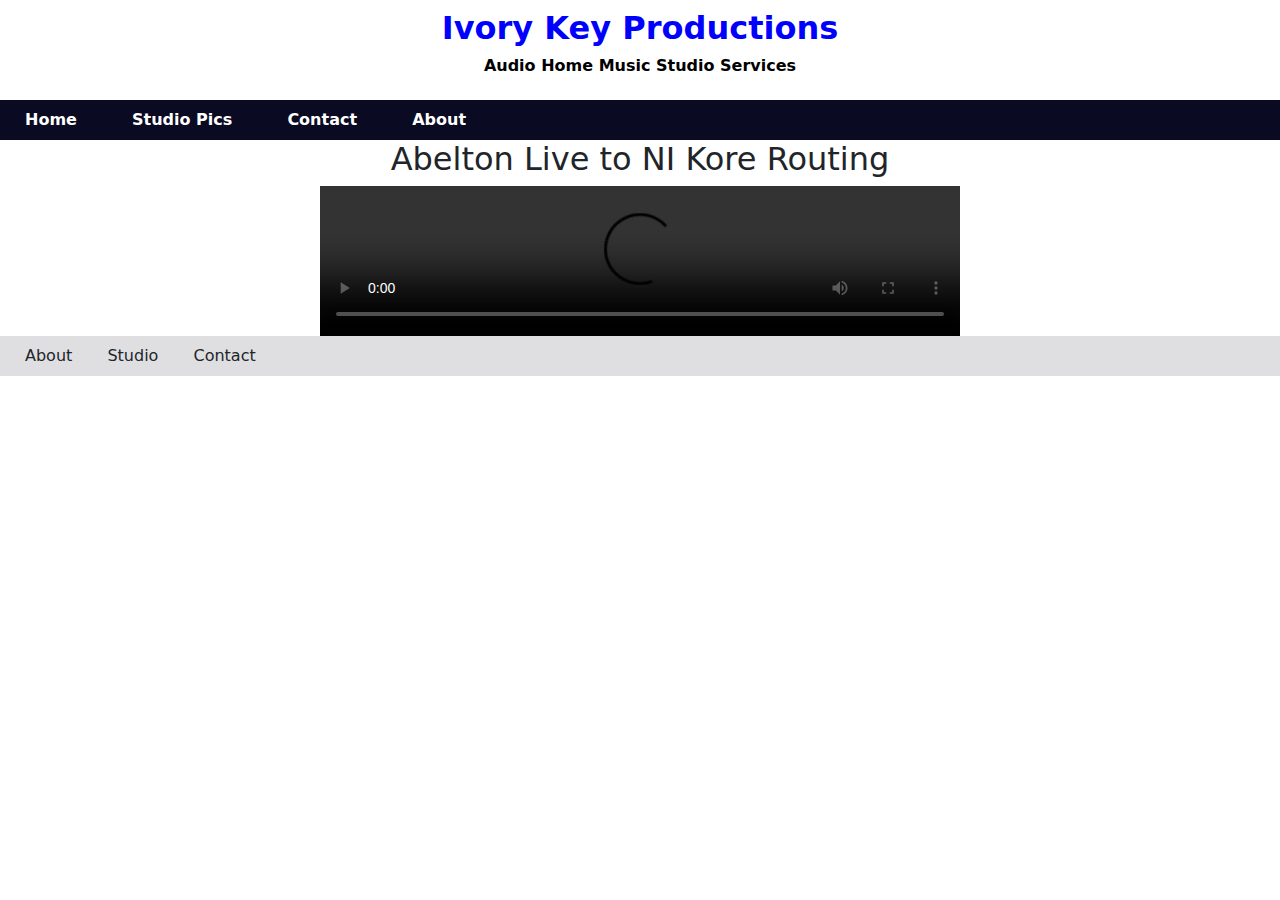
==== abelton_routing.html @ 4c019f06 "Updates" ====
﻿<!DOCTYPE html>
<html>
<head>
    <meta charset="utf-8">
    <link rel="stylesheet" href="css/style.css">
    <link href="https://cdn.jsdelivr.net/npm/bootstrap@5.1.3/dist/css/bootstrap.min.css" rel="stylesheet">
    <script src="https://cdn.jsdelivr.net/npm/bootstrap@5.1.3/dist/js/bootstrap.bundle.min.js"></script>
    <title>Ivory Key Productions</title>
    <link rel="icon" type="image/x-icon" href="/images/favicon.png">
    <script src="components/header.js" type="text/javascript" defer></script>
    <script src="components/footer.js" type="text/javascript" defer></script>
    <style>
        h2 {
            text-align: center;
        }
    </style>
</head>
<body>
    <header-component></header-component>
    <h2>Abelton Live to NI Kore Routing</h2>
    <div class="video">
        <video controls autoplay>
            <source src="videos/K2 Routing Abelton.mp4" type="video/mp4">
        </video>
    </div>
    <footer-component></footer-component>
</body>
</html>
---- css/style.css ----
﻿body {
    font: normal normal 13px Arial, Tahoma, Helvetica, FreeSans, sans-serif;
    color: #666666;
    background: #3d85c6 none repeat-x scroll top left;
}
body {
    background: url(https://www.capegynaecologist.co.za/wp-content/uploads/2017/07/top-vid.jpg) no-repeat center center fixed;
    color: blue background-size: cover;
}

h1 {
    color: blue;
    text-align: center;
}

h3 {
    color: black;
    text-align: center;
}

video {
    width: 50%;
    height: auto;
    display: block;
    margin: 0 auto;
    /*border: 1px solid #666;*/
}
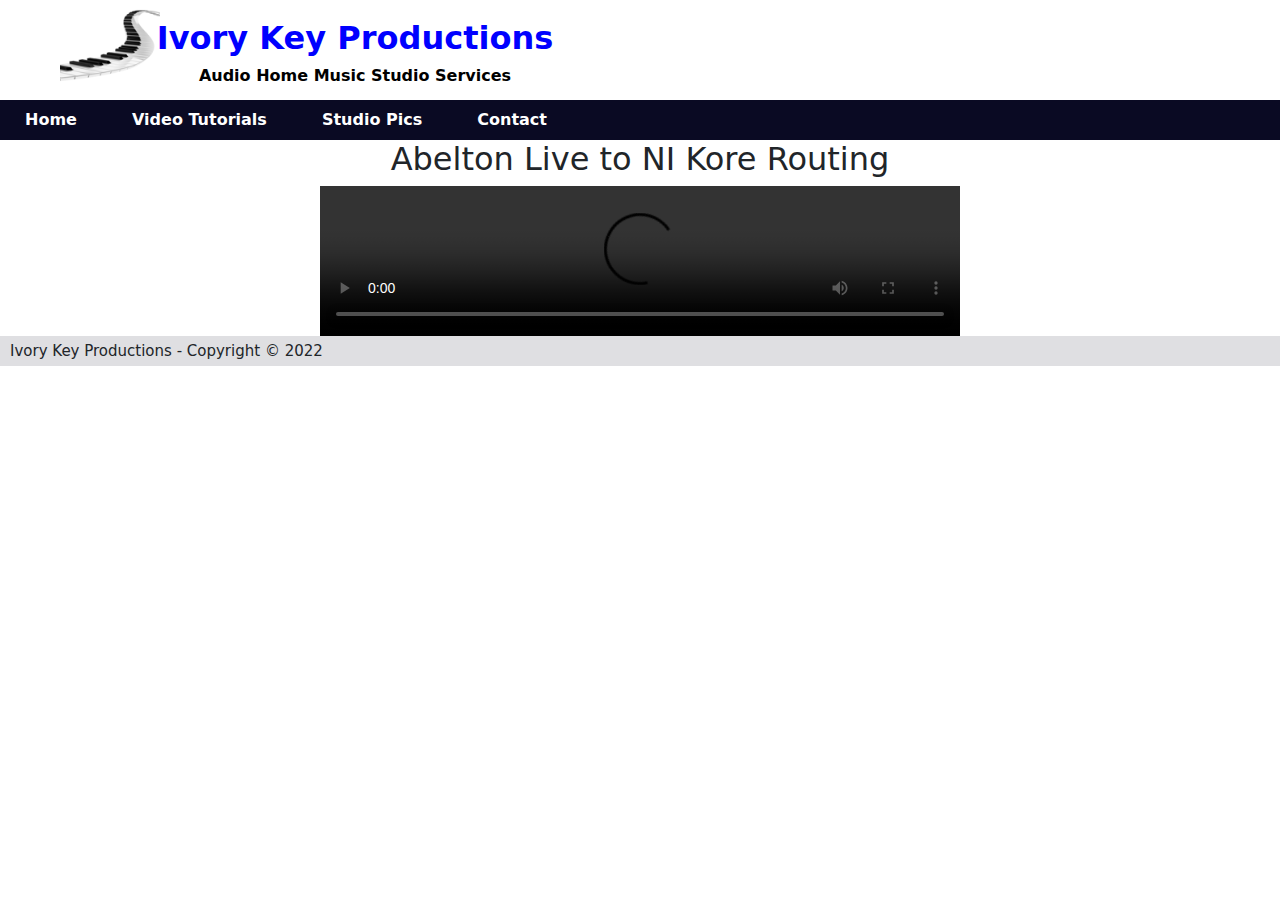
==== commit 6e133b00: "Contact page" ====
--- a/abelton_routing.html
+++ b/abelton_routing.html
@@ -6,7 +6,7 @@
     <link href="https://cdn.jsdelivr.net/npm/bootstrap@5.1.3/dist/css/bootstrap.min.css" rel="stylesheet">
     <script src="https://cdn.jsdelivr.net/npm/bootstrap@5.1.3/dist/js/bootstrap.bundle.min.js"></script>
     <title>Ivory Key Productions</title>
-    <link rel="icon" type="image/x-icon" href="/images/favicon.png">
+    <link rel="icon" type="image/x-icon" href="images/favicon.png">
     <script src="components/header.js" type="text/javascript" defer></script>
     <script src="components/footer.js" type="text/javascript" defer></script>
     <style>
--- a/css/style.css
+++ b/css/style.css
@@ -13,9 +13,12 @@
     text-align: center;
 }
 
-h3 {
-    color: black;
-    text-align: center;
+.video-page {
+    width: 75%;
+    height: auto;
+    display: block;
+    margin: 0 auto;
+    left: -50%;
 }
 
 video {
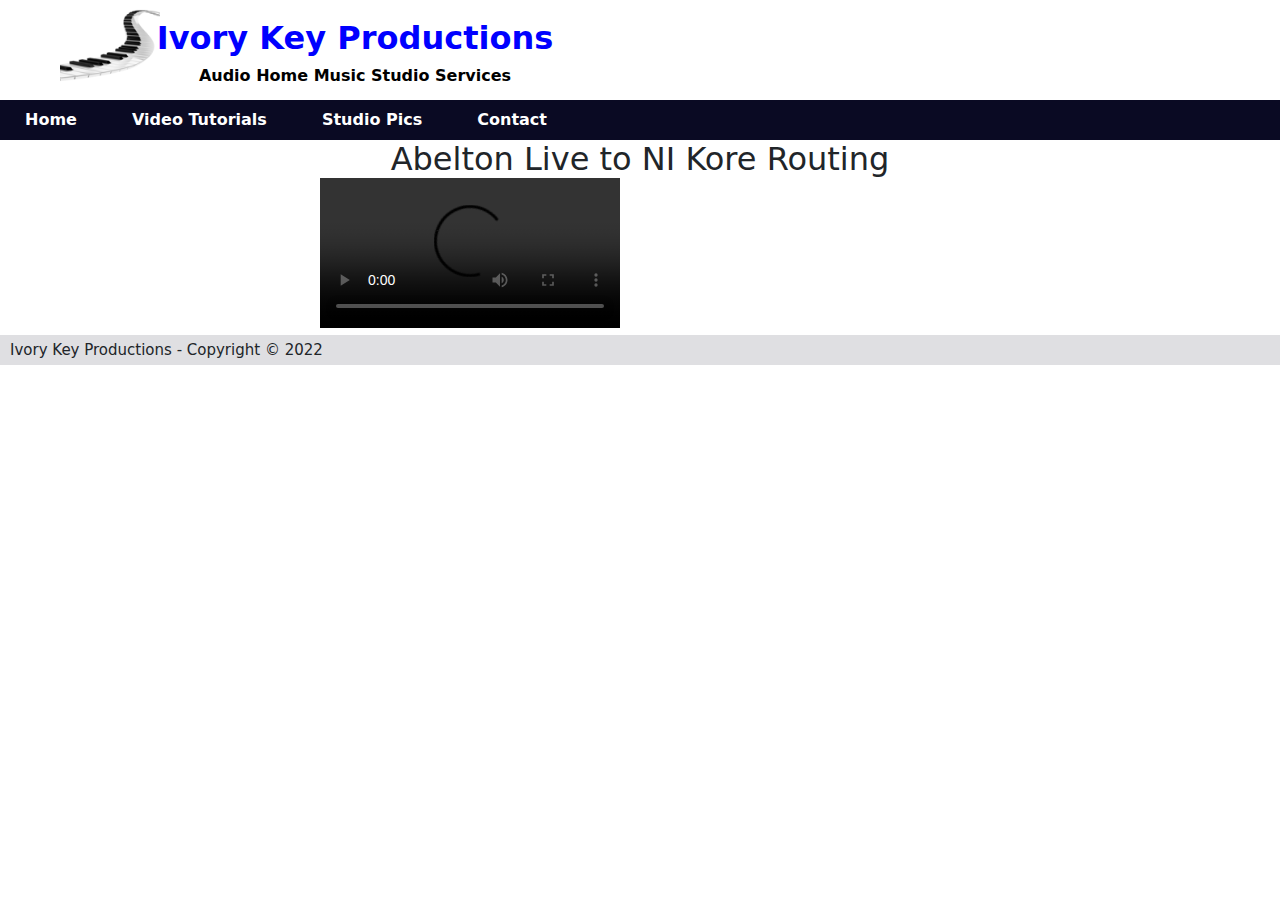
==== commit 27fada47: "Reformatted" ====
--- a/abelton_routing.html
+++ b/abelton_routing.html
@@ -9,15 +9,10 @@
     <link rel="icon" type="image/x-icon" href="images/favicon.png">
     <script src="components/header.js" type="text/javascript" defer></script>
     <script src="components/footer.js" type="text/javascript" defer></script>
-    <style>
-        h2 {
-            text-align: center;
-        }
-    </style>
 </head>
 <body>
     <header-component></header-component>
-    <h2>Abelton Live to NI Kore Routing</h2>
+    <h2 class="video">Abelton Live to NI Kore Routing</h2>
     <div class="video">
         <video controls autoplay>
             <source src="videos/K2 Routing Abelton.mp4" type="video/mp4">
--- a/css/style.css
+++ b/css/style.css
@@ -21,10 +21,43 @@
     left: -50%;
 }
 
-video {
+.video {
     width: 50%;
     height: auto;
     display: block;
     margin: 0 auto;
     /*border: 1px solid #666;*/
-}+}
+
+h2.video {
+    text-align: center;
+}
+
+/*Contact page information*/
+p.contact {
+    padding: 20px;
+    line-height: 25px;
+    font-size: x-large;
+    font-family: "Times New Roman", Times, serif;
+}
+
+/* these 2 are used for the Stuio page for the images */
+img {
+    border: 1px solid #ddd; /* Gray border */
+    border-radius: 4px; /* Rounded border */
+    padding: 10px; /* Some padding */
+    width: 200px; /* Set a small width */
+}
+
+    img:hover {
+        box-shadow: 0 0 2px 1px rgba(0, 140, 186, 0.5);
+    }
+
+.grow {
+    transition: all .2s ease-in-out;
+}
+
+    .grow:hover {
+        transform: scale(1.1);
+    }
+
